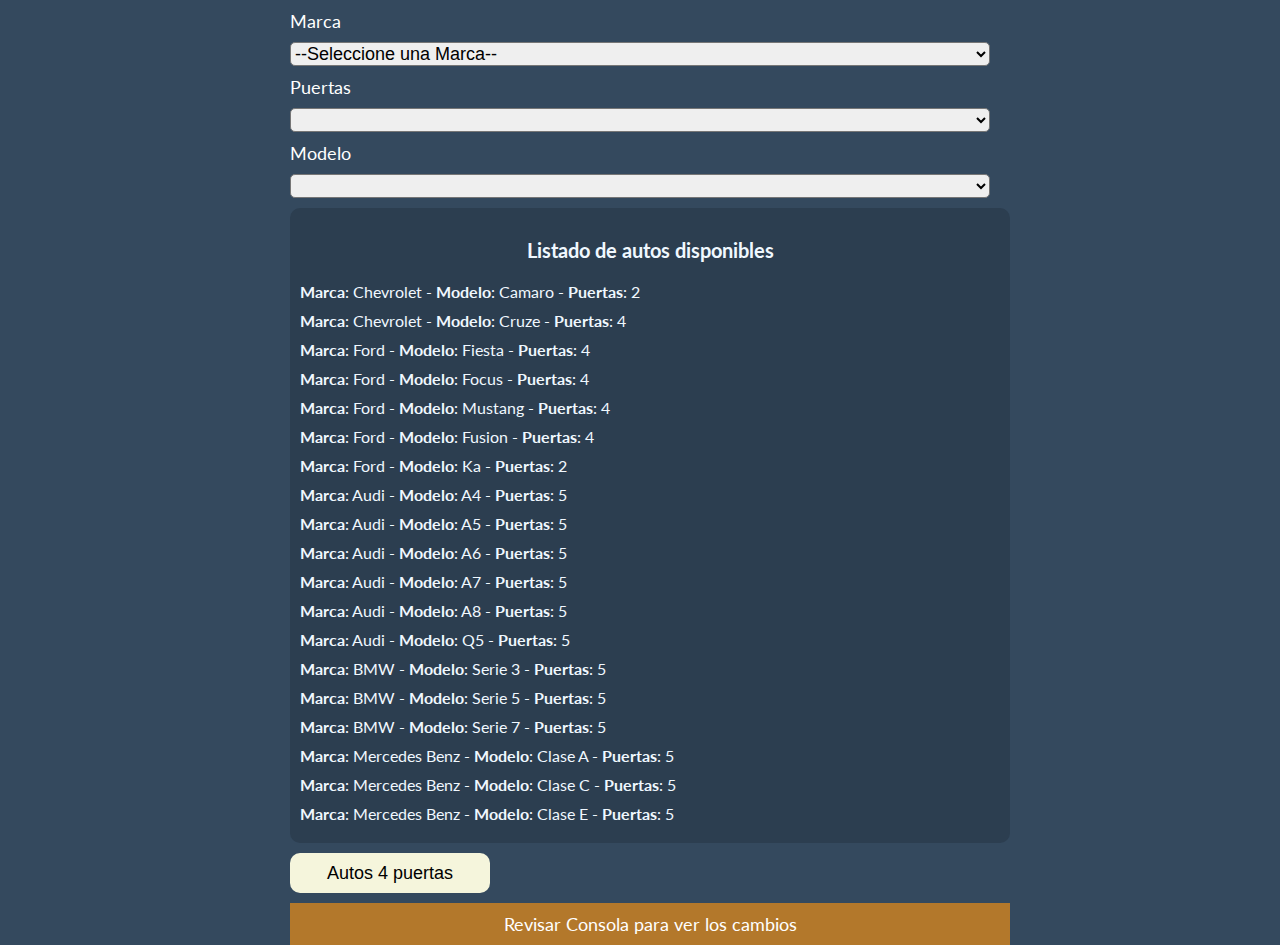
==== exercices/c6-respaso-exercice-1/index.html @ b4a0f52c "Subiendo ejercicio nro 2" ====
<!DOCTYPE html>
<html lang="en">
<head>
  <meta charset="UTF-8">
  <meta http-equiv="X-UA-Compatible" content="IE=edge">
  <meta name="viewport" content="width=device-width, initial-scale=1.0">
  <title>C6 - Repaso - Exercice 1</title>
  <link rel="preconnect" href="https://fonts.gstatic.com" crossorigin>
  <link href="https://fonts.googleapis.com/css2?family=Lato:wght@300;400&display=swap" rel="stylesheet">
  <link rel="stylesheet" href="./assets/style.css">
</head>
<body>

  <main>




      <div class="container-select">
    <label for="marca">Marca</label>
    <select name="marca" id="marca">
      <option value="">--Seleccione una Marca--</option>
      <option value="Chevrolet">Chevrolet</option>
      <option value="Ford">Ford</option>
      <option value="Audi">Audi</option>
      <option value="BMW">BMW</option>
      <option value="Mercedes Benz">Mercedes Benz</option>
    </select>

    <label for="puertas">Puertas</label>
    <select name="puertas" id="puertas">

    </select>
    <label for="modelo">Modelo</label>
    <select name="modelo" id="modelo">

    </select>
    </div>
    <div class="info">
    <h1>Listado de autos disponibles</h1>

    <ul class="list">
    </ul>
    </div>
    <button id="btn-4-puertas">Autos 4 puertas </button>
    <div class="info-console">
      <p>Revisar Consola para ver los cambios</p>
    </div>
  </main>

  <script src="./app.js" type="module"></script>
</body>
</html>
---- exercices/c6-respaso-exercice-1/assets/style.css ----
*{
  margin: 0;
  padding: 0;
}

html{
  box-sizing: border-box;
  font-size: 62.5%;
  color:white;
  font-family: 'Lato', sans-serif;


}

body{
  height: 100vh;
  display: flex;
  justify-content: center;
  align-content: center;
  background-color: #34495E;
}

main{
  min-width: 300px;
  max-width: 700px;
  width: 90%;
  margin: 0 auto;

}

.container-select {
  width: 100%;
  margin-top: 1rem;
}
label{
  font-size: 1.8rem;
  padding: 0;
  margin: 0;
}
select{
  padding: 0;
  margin: 0;
  width: 100%;
  font-size: 1.8rem;
  border-radius: .5rem;
  margin: 1rem 0;
}

.list li {
  margin: 1rem 0;
  font-size: 1.6rem;
  list-style: none;
  font-style: bold;
}

h1{
  margin: 2rem 0;
  font-size: 2rem;
  text-align: center;
}

.info{
  width: 100%;
  padding: 1rem;
  background-color: #2C3E50;
  border-radius: 1rem;
  color: aliceblue;
}

button{
  margin-top: 1rem;
  width: 200px;
  height: 40px;
  outline: none;
  border: none;
  font-size: 1.8rem;
  border-radius: 1rem;
  background-color: beige;
  cursor: pointer;
  transition:  opacity .3s  ;
}
button:hover{
  opacity: .8;
}

.info-console{
  width: 100%;
  background-color: rgb(179, 120, 43);
  font-size: 1.8rem;
  text-align: center;
  margin-top: 1rem;
  padding: 1rem;
}
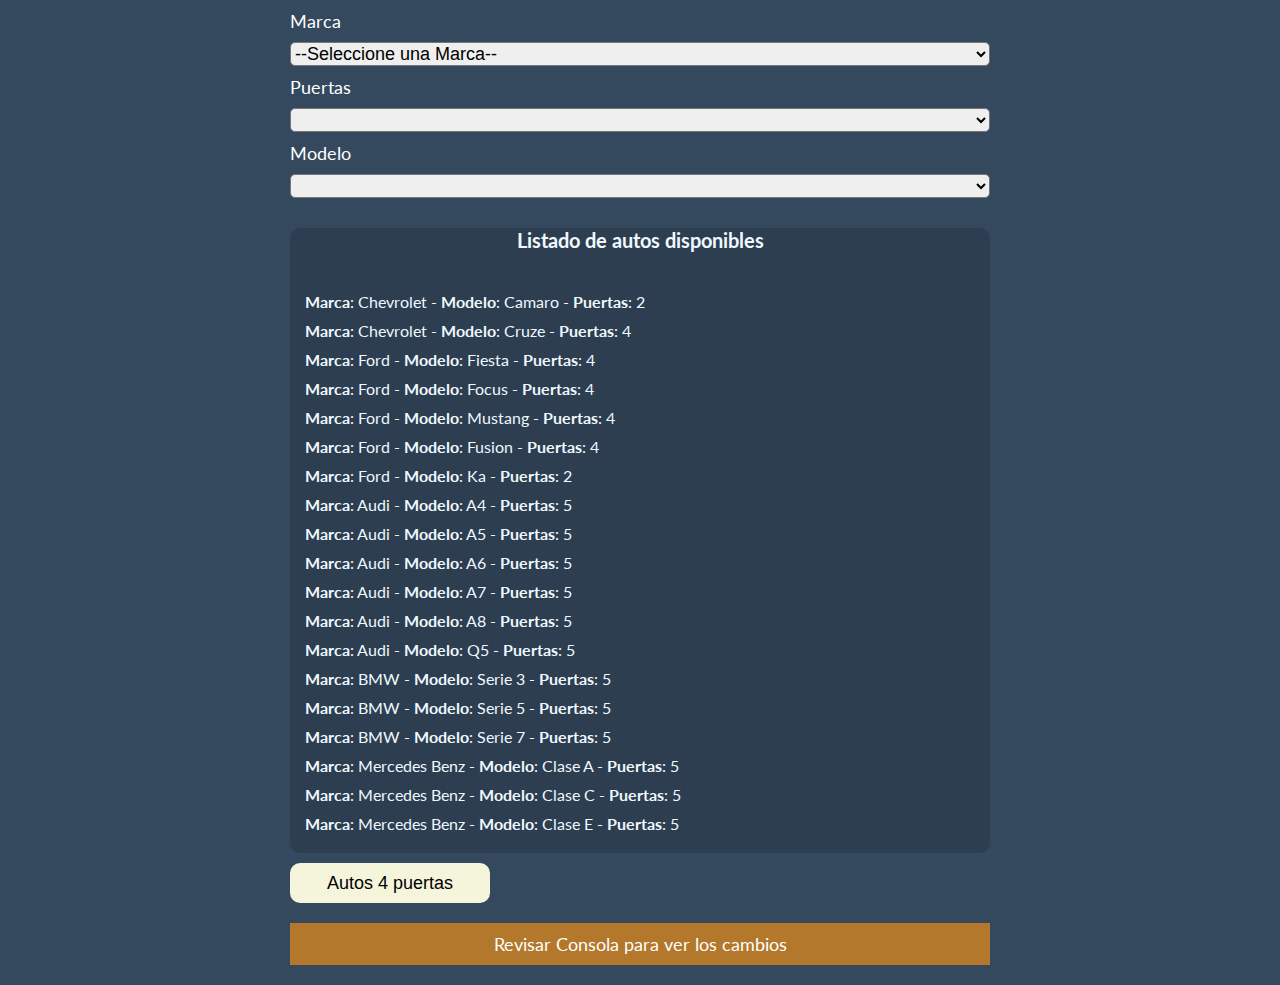
==== commit faa4720b: "commit actuliza rama" ====
--- a/exercices/c6-respaso-exercice-1/index.html
+++ b/exercices/c6-respaso-exercice-1/index.html
@@ -13,10 +13,7 @@
 
   <main>
 
-
-
-
-      <div class="container-select">
+  <div class="container-select">
     <label for="marca">Marca</label>
     <select name="marca" id="marca">
       <option value="">--Seleccione una Marca--</option>
@@ -48,6 +45,7 @@
     </div>
   </main>
 
+
   <script src="./app.js" type="module"></script>
 </body>
 </html>--- a/exercices/c6-respaso-exercice-1/assets/style.css
+++ b/exercices/c6-respaso-exercice-1/assets/style.css
@@ -13,10 +13,11 @@
 }
 
 body{
-  height: 100vh;
+  min-height: 100vh;
   display: flex;
   justify-content: center;
   align-content: center;
+  flex-direction: column;
   background-color: #34495E;
 }
 
@@ -46,6 +47,9 @@
   margin: 1rem 0;
 }
 
+.list {
+  padding: 1rem 1.5rem;
+}
 .list li {
   margin: 1rem 0;
   font-size: 1.6rem;
@@ -61,13 +65,13 @@
 
 .info{
   width: 100%;
-  padding: 1rem;
   background-color: #2C3E50;
   border-radius: 1rem;
   color: aliceblue;
 }
 
 button{
+  display: inline-block;
   margin-top: 1rem;
   width: 200px;
   height: 40px;
@@ -84,10 +88,11 @@
 }
 
 .info-console{
-  width: 100%;
+
   background-color: rgb(179, 120, 43);
   font-size: 1.8rem;
   text-align: center;
-  margin-top: 1rem;
+  margin: 2rem auto;
   padding: 1rem;
-}+}
+
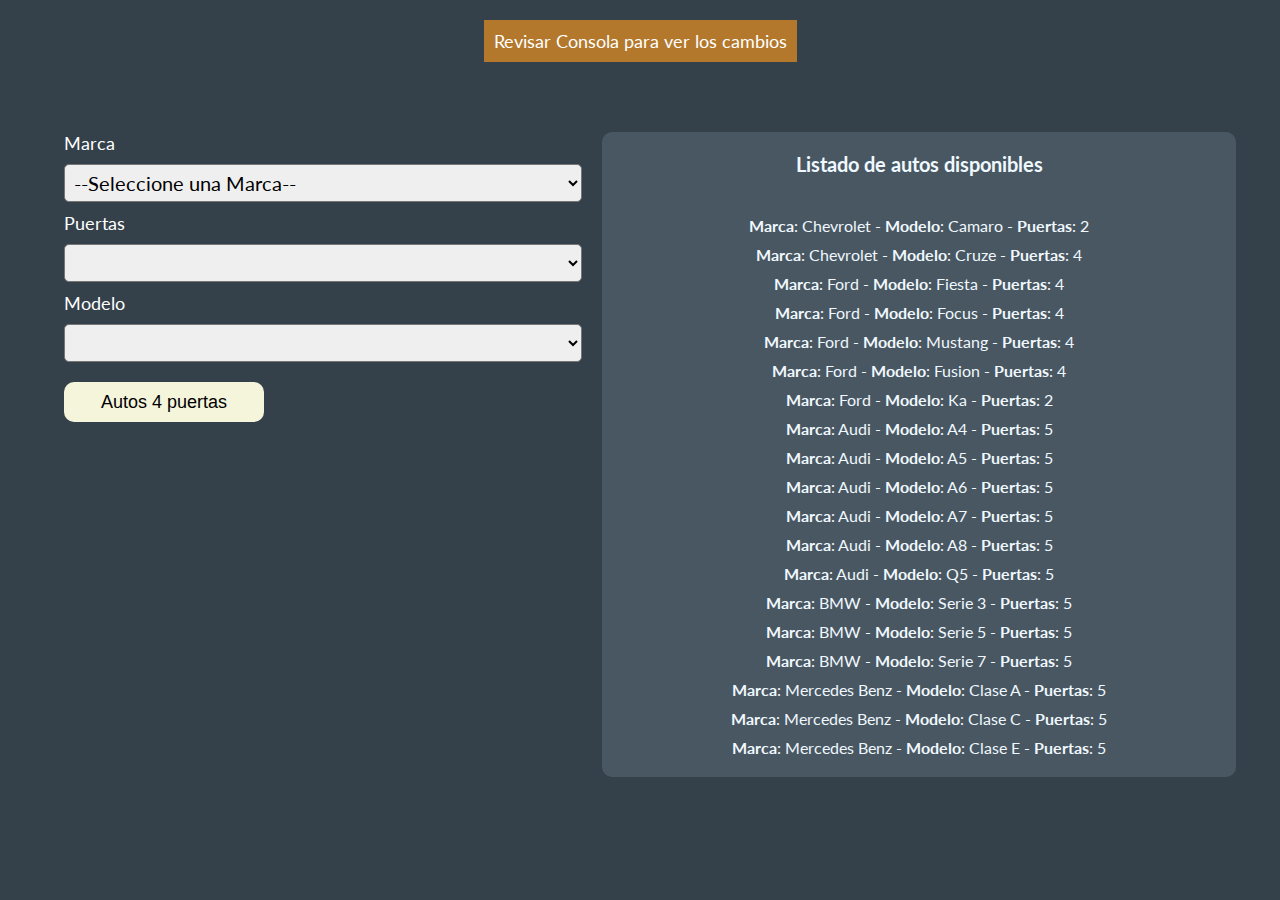
==== commit e7838b18: "actualizando estilos css" ====
--- a/exercices/c6-respaso-exercice-1/index.html
+++ b/exercices/c6-respaso-exercice-1/index.html
@@ -10,7 +10,9 @@
   <link rel="stylesheet" href="./assets/style.css">
 </head>
 <body>
-
+  <div class="info-console">
+    <p>Revisar Consola para ver los cambios</p>
+  </div>
   <main>
 
   <div class="container-select">
@@ -30,20 +32,16 @@
     </select>
     <label for="modelo">Modelo</label>
     <select name="modelo" id="modelo">
-
     </select>
+      <button id="btn-4-puertas">Autos 4 puertas </button>
     </div>
     <div class="info">
     <h1>Listado de autos disponibles</h1>
-
-    <ul class="list">
-    </ul>
-    </div>
-    <button id="btn-4-puertas">Autos 4 puertas </button>
-    <div class="info-console">
-      <p>Revisar Consola para ver los cambios</p>
+      <ul class="list">
+      </ul>
     </div>
   </main>
+
 
 
   <script src="./app.js" type="module"></script>
--- a/exercices/c6-respaso-exercice-1/assets/style.css
+++ b/exercices/c6-respaso-exercice-1/assets/style.css
@@ -1,3 +1,9 @@
+:root{
+  --color-principal :#35414A;
+  --color-secundario:#485761;
+  --fuente-principal:'Lato', sans-serif;
+}
+
 *{
   margin: 0;
   padding: 0;
@@ -7,31 +13,28 @@
   box-sizing: border-box;
   font-size: 62.5%;
   color:white;
-  font-family: 'Lato', sans-serif;
-
-
+  font-family: var(--fuente-principal)
 }
 
 body{
   min-height: 100vh;
   display: flex;
-  justify-content: center;
   align-content: center;
   flex-direction: column;
-  background-color: #34495E;
+  background-color: var(--color-principal);
 }
 
 main{
   min-width: 300px;
-  max-width: 700px;
+  max-width: 1200px;
   width: 90%;
   margin: 0 auto;
+  margin-top: 5rem;
 
 }
 
 .container-select {
   width: 100%;
-  margin-top: 1rem;
 }
 label{
   font-size: 1.8rem;
@@ -42,9 +45,12 @@
   padding: 0;
   margin: 0;
   width: 100%;
-  font-size: 1.8rem;
+  font-size: 2rem;
   border-radius: .5rem;
   margin: 1rem 0;
+  padding: .5rem;
+  outline: none;
+  font-family: var(--fuente-principal);
 }
 
 .list {
@@ -55,6 +61,7 @@
   font-size: 1.6rem;
   list-style: none;
   font-style: bold;
+  text-align: center;
 }
 
 h1{
@@ -65,7 +72,7 @@
 
 .info{
   width: 100%;
-  background-color: #2C3E50;
+  background-color: var(--color-secundario);
   border-radius: 1rem;
   color: aliceblue;
 }
@@ -96,3 +103,10 @@
   padding: 1rem;
 }
 
+@media screen and (min-width:800px) {
+  main{
+    display: grid;
+    grid-template-columns: 45% 55%;
+    column-gap: 2rem;
+  }
+}